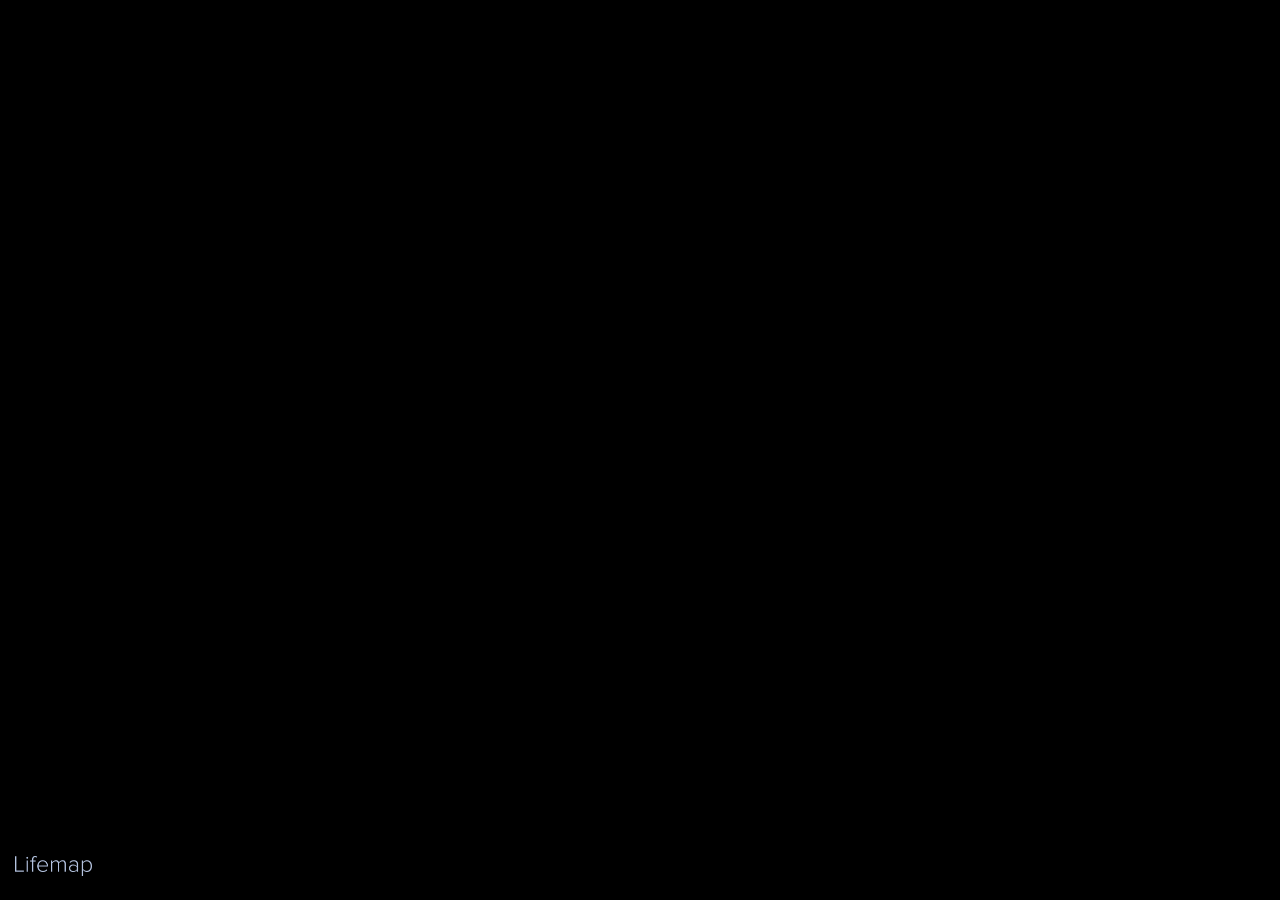
==== index.html @ cf9aba2a "first complete minimal functional version" ====
<!DOCTYPE html>
<html lang="en">
	<head>
		<meta charset="utf-8">
 		<meta http-equiv="X-UA-Compatible" content="IE=edge">	
 		<meta http-equiv="Content-Security-Policy">
		<meta name="viewport" content="width=device-width, initial-scale=1, maximum-scale=1, user-scalable=no">
		<!-- The above 3 meta tags *must* come first in the head; any other head content must come *after* these tags -->
		<title>Lifemap-query</title>
		<!-- leaflet -->
		<link rel="stylesheet" href="js/leaflet/leaflet.css" />
		<!-- lifemap functions --> 
 		<script type="text/javascript" src="js/lifemap/action.js"></script>
 		<!-- lifemap style -->
 		<link rel="stylesheet" href="css/lifemap.css">
	</head>
	<body onload="onLoad()" style="background:black;">
		<!--MAP-->
		<div id="map" style="height:100%; z-index:0;">
		</div>
		<!--LOGO-->
		<div class="bottomleft">
			<img src="img/LMtext1.png" height="20px">
		</div>

		<!-- SCRIPTS -->
		<!-- jQuery (necessary for Bootstrap's JavaScript plugins) -->
		<script src="js/jquery/jquery.min.js"></script>
		<!-- Include leaflet -->
		<script src="js/leaflet/leaflet.js"></script>
		<!-- Lifemzap scripts -->
		<script src="js/lifemap/mapcontrol.js"></script>
		<!-- Lifemzap scripts -->
		<script src="js/lifemap/treefunctions.js"></script>

	</body>
</html>
---- js/leaflet/leaflet.css ----
/* required styles */

.leaflet-pane,
.leaflet-tile,
.leaflet-marker-icon,
.leaflet-marker-shadow,
.leaflet-tile-container,
.leaflet-pane > svg,
.leaflet-pane > canvas,
.leaflet-zoom-box,
.leaflet-image-layer,
.leaflet-layer {
	position: absolute;
	left: 0;
	top: 0;
	}
.leaflet-container {
	overflow: hidden;
	}
.leaflet-tile,
.leaflet-marker-icon,
.leaflet-marker-shadow {
	-webkit-user-select: none;
	   -moz-user-select: none;
	        user-select: none;
	  -webkit-user-drag: none;
	}
/* Prevents IE11 from highlighting tiles in blue */
.leaflet-tile::selection {
	background: transparent;
}
/* Safari renders non-retina tile on retina better with this, but Chrome is worse */
.leaflet-safari .leaflet-tile {
	image-rendering: -webkit-optimize-contrast;
	}
/* hack that prevents hw layers "stretching" when loading new tiles */
.leaflet-safari .leaflet-tile-container {
	width: 1600px;
	height: 1600px;
	-webkit-transform-origin: 0 0;
	}
.leaflet-marker-icon,
.leaflet-marker-shadow {
	display: block;
	}
/* .leaflet-container svg: reset svg max-width decleration shipped in Joomla! (joomla.org) 3.x */
/* .leaflet-container img: map is broken in FF if you have max-width: 100% on tiles */
.leaflet-container .leaflet-overlay-pane svg,
.leaflet-container .leaflet-marker-pane img,
.leaflet-container .leaflet-shadow-pane img,
.leaflet-container .leaflet-tile-pane img,
.leaflet-container img.leaflet-image-layer,
.leaflet-container .leaflet-tile {
	max-width: none !important;
	max-height: none !important;
	}

.leaflet-container.leaflet-touch-zoom {
	-ms-touch-action: pan-x pan-y;
	touch-action: pan-x pan-y;
	}
.leaflet-container.leaflet-touch-drag {
	-ms-touch-action: pinch-zoom;
	/* Fallback for FF which doesn't support pinch-zoom */
	touch-action: none;
	touch-action: pinch-zoom;
}
.leaflet-container.leaflet-touch-drag.leaflet-touch-zoom {
	-ms-touch-action: none;
	touch-action: none;
}
.leaflet-container {
	-webkit-tap-highlight-color: transparent;
}
.leaflet-container a {
	-webkit-tap-highlight-color: rgba(51, 181, 229, 0.4);
}
.leaflet-tile {
	filter: inherit;
	visibility: hidden;
	}
.leaflet-tile-loaded {
	visibility: inherit;
	}
.leaflet-zoom-box {
	width: 0;
	height: 0;
	-moz-box-sizing: border-box;
	     box-sizing: border-box;
	z-index: 800;
	}
/* workaround for https://bugzilla.mozilla.org/show_bug.cgi?id=888319 */
.leaflet-overlay-pane svg {
	-moz-user-select: none;
	}

.leaflet-pane         { z-index: 400; }

.leaflet-tile-pane    { z-index: 200; }
.leaflet-overlay-pane { z-index: 400; }
.leaflet-shadow-pane  { z-index: 500; }
.leaflet-marker-pane  { z-index: 600; }
.leaflet-tooltip-pane   { z-index: 650; }
.leaflet-popup-pane   { z-index: 700; }

.leaflet-map-pane canvas { z-index: 100; }
.leaflet-map-pane svg    { z-index: 200; }

.leaflet-vml-shape {
	width: 1px;
	height: 1px;
	}
.lvml {
	behavior: url(#default#VML);
	display: inline-block;
	position: absolute;
	}


/* control positioning */

.leaflet-control {
	position: relative;
	z-index: 800;
	pointer-events: visiblePainted; /* IE 9-10 doesn't have auto */
	pointer-events: auto;
	}
.leaflet-top,
.leaflet-bottom {
	position: absolute;
	z-index: 1000;
	pointer-events: none;
	}
.leaflet-top {
	top: 0;
	}
.leaflet-right {
	right: 0;
	}
.leaflet-bottom {
	bottom: 0;
	}
.leaflet-left {
	left: 0;
	}
.leaflet-control {
	float: left;
	clear: both;
	}
.leaflet-right .leaflet-control {
	float: right;
	}
.leaflet-top .leaflet-control {
	margin-top: 10px;
	}
.leaflet-bottom .leaflet-control {
	margin-bottom: 10px;
	}
.leaflet-left .leaflet-control {
	margin-left: 10px;
	}
.leaflet-right .leaflet-control {
	margin-right: 10px;
	}


/* zoom and fade animations */

.leaflet-fade-anim .leaflet-tile {
	will-change: opacity;
	}
.leaflet-fade-anim .leaflet-popup {
	opacity: 0;
	-webkit-transition: opacity 0.2s linear;
	   -moz-transition: opacity 0.2s linear;
	        transition: opacity 0.2s linear;
	}
.leaflet-fade-anim .leaflet-map-pane .leaflet-popup {
	opacity: 1;
	}
.leaflet-zoom-animated {
	-webkit-transform-origin: 0 0;
	    -ms-transform-origin: 0 0;
	        transform-origin: 0 0;
	}
.leaflet-zoom-anim .leaflet-zoom-animated {
	will-change: transform;
	}
.leaflet-zoom-anim .leaflet-zoom-animated {
	-webkit-transition: -webkit-transform 0.25s cubic-bezier(0,0,0.25,1);
	   -moz-transition:    -moz-transform 0.25s cubic-bezier(0,0,0.25,1);
	        transition:         transform 0.25s cubic-bezier(0,0,0.25,1);
	}
.leaflet-zoom-anim .leaflet-tile,
.leaflet-pan-anim .leaflet-tile {
	-webkit-transition: none;
	   -moz-transition: none;
	        transition: none;
	}

.leaflet-zoom-anim .leaflet-zoom-hide {
	visibility: hidden;
	}


/* cursors */

.leaflet-interactive {
	cursor: pointer;
	}
.leaflet-grab {
	cursor: -webkit-grab;
	cursor:    -moz-grab;
	cursor:         grab;
	}
.leaflet-crosshair,
.leaflet-crosshair .leaflet-interactive {
	cursor: crosshair;
	}
.leaflet-popup-pane,
.leaflet-control {
	cursor: auto;
	}
.leaflet-dragging .leaflet-grab,
.leaflet-dragging .leaflet-grab .leaflet-interactive,
.leaflet-dragging .leaflet-marker-draggable {
	cursor: move;
	cursor: -webkit-grabbing;
	cursor:    -moz-grabbing;
	cursor:         grabbing;
	}

/* marker & overlays interactivity */
.leaflet-marker-icon,
.leaflet-marker-shadow,
.leaflet-image-layer,
.leaflet-pane > svg path,
.leaflet-tile-container {
	pointer-events: none;
	}

.leaflet-marker-icon.leaflet-interactive,
.leaflet-image-layer.leaflet-interactive,
.leaflet-pane > svg path.leaflet-interactive,
svg.leaflet-image-layer.leaflet-interactive path {
	pointer-events: visiblePainted; /* IE 9-10 doesn't have auto */
	pointer-events: auto;
	}

/* visual tweaks */

.leaflet-container {
	background: #000000; /*Black for Lifemap style*/
	outline: 0;
	}
.leaflet-container a {
	color: #0078A8;
	}
.leaflet-container a.leaflet-active {
	outline: 2px solid orange;
	}
.leaflet-zoom-box {
	border: 2px dotted #38f;
	background: rgba(255,255,255,0.5);
	}


/* general typography */
.leaflet-container {
	font: 12px/1.5 "Helvetica Neue", Arial, Helvetica, sans-serif;
	}


/* general toolbar styles */

.leaflet-bar {
	box-shadow: 0 1px 5px rgba(0,0,0,0.65);
	border-radius: 4px;
	}
.leaflet-bar a,
.leaflet-bar a:hover {
	background-color: #fff;
	border-bottom: 1px solid #ccc;
	width: 26px;
	height: 26px;
	line-height: 26px;
	display: block;
	text-align: center;
	text-decoration: none;
	color: black;
	}
.leaflet-bar a,
.leaflet-control-layers-toggle {
	background-position: 50% 50%;
	background-repeat: no-repeat;
	display: block;
	}
.leaflet-bar a:hover {
	background-color: #f4f4f4;
	}
.leaflet-bar a:first-child {
	border-top-left-radius: 4px;
	border-top-right-radius: 4px;
	}
.leaflet-bar a:last-child {
	border-bottom-left-radius: 4px;
	border-bottom-right-radius: 4px;
	border-bottom: none;
	}
.leaflet-bar a.leaflet-disabled {
	cursor: default;
	background-color: #f4f4f4;
	color: #bbb;
	}

.leaflet-touch .leaflet-bar a {
	width: 30px;
	height: 30px;
	line-height: 30px;
	}
.leaflet-touch .leaflet-bar a:first-child {
	border-top-left-radius: 2px;
	border-top-right-radius: 2px;
	}
.leaflet-touch .leaflet-bar a:last-child {
	border-bottom-left-radius: 2px;
	border-bottom-right-radius: 2px;
	}

/* zoom control */

.leaflet-control-zoom-in,
.leaflet-control-zoom-out {
	font: bold 18px 'Lucida Console', Monaco, monospace;
	text-indent: 1px;
	}

.leaflet-touch .leaflet-control-zoom-in, .leaflet-touch .leaflet-control-zoom-out  {
	font-size: 22px;
	}


/* layers control */

.leaflet-control-layers {
	box-shadow: 0 1px 5px rgba(0,0,0,0.4);
	background: #fff;
	border-radius: 5px;
	}
.leaflet-control-layers-toggle {
	background-image: url(images/layers.png);
	width: 36px;
	height: 36px;
	}
.leaflet-retina .leaflet-control-layers-toggle {
	background-image: url(images/layers-2x.png);
	background-size: 26px 26px;
	}
.leaflet-touch .leaflet-control-layers-toggle {
	width: 44px;
	height: 44px;
	}
.leaflet-control-layers .leaflet-control-layers-list,
.leaflet-control-layers-expanded .leaflet-control-layers-toggle {
	display: none;
	}
.leaflet-control-layers-expanded .leaflet-control-layers-list {
	display: block;
	position: relative;
	}
.leaflet-control-layers-expanded {
	padding: 6px 10px 6px 6px;
	color: #333;
	background: #fff;
	}
.leaflet-control-layers-scrollbar {
	overflow-y: scroll;
	overflow-x: hidden;
	padding-right: 5px;
	}
.leaflet-control-layers-selector {
	margin-top: 2px;
	position: relative;
	top: 1px;
	}
.leaflet-control-layers label {
	display: block;
	}
.leaflet-control-layers-separator {
	height: 0;
	border-top: 1px solid #ddd;
	margin: 5px -10px 5px -6px;
	}

/* Default icon URLs */
.leaflet-default-icon-path {
	background-image: url(images/marker-icon.png);
	}


/* attribution and scale controls */

.leaflet-container .leaflet-control-attribution {
	background: #fff;
	background: rgba(255, 255, 255, 0.7);
	margin: 0;
	}
.leaflet-control-attribution,
.leaflet-control-scale-line {
	padding: 0 5px;
	color: #333;
	}
.leaflet-control-attribution a {
	text-decoration: none;
	}
.leaflet-control-attribution a:hover {
	text-decoration: underline;
	}
.leaflet-container .leaflet-control-attribution,
.leaflet-container .leaflet-control-scale {
	font-size: 11px;
	}
.leaflet-left .leaflet-control-scale {
	margin-left: 5px;
	}
.leaflet-bottom .leaflet-control-scale {
	margin-bottom: 5px;
	}
.leaflet-control-scale-line {
	border: 2px solid #777;
	border-top: none;
	line-height: 1.1;
	padding: 2px 5px 1px;
	font-size: 11px;
	white-space: nowrap;
	overflow: hidden;
	-moz-box-sizing: border-box;
	     box-sizing: border-box;

	background: #fff;
	background: rgba(255, 255, 255, 0.5);
	}
.leaflet-control-scale-line:not(:first-child) {
	border-top: 2px solid #777;
	border-bottom: none;
	margin-top: -2px;
	}
.leaflet-control-scale-line:not(:first-child):not(:last-child) {
	border-bottom: 2px solid #777;
	}

.leaflet-touch .leaflet-control-attribution,
.leaflet-touch .leaflet-control-layers,
.leaflet-touch .leaflet-bar {
	box-shadow: none;
	}
.leaflet-touch .leaflet-control-layers,
.leaflet-touch .leaflet-bar {
	border: 2px solid rgba(0,0,0,0.2);
	background-clip: padding-box;
	}


/* popup */

.leaflet-popup {
	position: absolute;
	text-align: center;
	margin-bottom: 20px;
	}
.leaflet-popup-content-wrapper {
	padding: 1px;
	text-align: left;
	border-radius: 12px;
	}
.leaflet-popup-content {
	margin: 13px 19px;
	line-height: 1.4;
	}
.leaflet-popup-content p {
	margin: 18px 0;
	}
.leaflet-popup-tip-container {
	width: 40px;
	height: 20px;
	position: absolute;
	left: 50%;
	margin-left: -20px;
	overflow: hidden;
	pointer-events: none;
	}
.leaflet-popup-tip {
	width: 17px;
	height: 17px;
	padding: 1px;

	margin: -10px auto 0;

	-webkit-transform: rotate(45deg);
	   -moz-transform: rotate(45deg);
	    -ms-transform: rotate(45deg);
	        transform: rotate(45deg);
	}
.leaflet-popup-content-wrapper,
.leaflet-popup-tip {
	background: white;
	color: #333;
	box-shadow: 0 3px 14px rgba(0,0,0,0.4);
	}
.leaflet-container a.leaflet-popup-close-button {
	position: absolute;
	top: 0;
	right: 0;
	padding: 4px 4px 0 0;
	border: none;
	text-align: center;
	width: 18px;
	height: 14px;
	font: 16px/14px Tahoma, Verdana, sans-serif;
	color: #c3c3c3;
	text-decoration: none;
	font-weight: bold;
	background: transparent;
	}
.leaflet-container a.leaflet-popup-close-button:hover {
	color: #999;
	}
.leaflet-popup-scrolled {
	overflow: auto;
	border-bottom: 1px solid #ddd;
	border-top: 1px solid #ddd;
	}

.leaflet-oldie .leaflet-popup-content-wrapper {
	-ms-zoom: 1;
	}
.leaflet-oldie .leaflet-popup-tip {
	width: 24px;
	margin: 0 auto;

	-ms-filter: "progid:DXImageTransform.Microsoft.Matrix(M11=0.70710678, M12=0.70710678, M21=-0.70710678, M22=0.70710678)";
	filter: progid:DXImageTransform.Microsoft.Matrix(M11=0.70710678, M12=0.70710678, M21=-0.70710678, M22=0.70710678);
	}
.leaflet-oldie .leaflet-popup-tip-container {
	margin-top: -1px;
	}

.leaflet-oldie .leaflet-control-zoom,
.leaflet-oldie .leaflet-control-layers,
.leaflet-oldie .leaflet-popup-content-wrapper,
.leaflet-oldie .leaflet-popup-tip {
	border: 1px solid #999;
	}


/* div icon */

.leaflet-div-icon {
	background: #fff;
	border: 1px solid #666;
	}


/* Tooltip */
/* Base styles for the element that has a tooltip */
.leaflet-tooltip {
	position: absolute;
	padding: 6px;
	background-color: #fff;
	border: 1px solid #fff;
	border-radius: 3px;
	color: #222;
	white-space: nowrap;
	-webkit-user-select: none;
	-moz-user-select: none;
	-ms-user-select: none;
	user-select: none;
	pointer-events: none;
	box-shadow: 0 1px 3px rgba(0,0,0,0.4);
	}
.leaflet-tooltip.leaflet-clickable {
	cursor: pointer;
	pointer-events: auto;
	}
.leaflet-tooltip-top:before,
.leaflet-tooltip-bottom:before,
.leaflet-tooltip-left:before,
.leaflet-tooltip-right:before {
	position: absolute;
	pointer-events: none;
	border: 6px solid transparent;
	background: transparent;
	content: "";
	}

/* Directions */

.leaflet-tooltip-bottom {
	margin-top: 6px;
}
.leaflet-tooltip-top {
	margin-top: -6px;
}
.leaflet-tooltip-bottom:before,
.leaflet-tooltip-top:before {
	left: 50%;
	margin-left: -6px;
	}
.leaflet-tooltip-top:before {
	bottom: 0;
	margin-bottom: -12px;
	border-top-color: #fff;
	}
.leaflet-tooltip-bottom:before {
	top: 0;
	margin-top: -12px;
	margin-left: -6px;
	border-bottom-color: #fff;
	}
.leaflet-tooltip-left {
	margin-left: -6px;
}
.leaflet-tooltip-right {
	margin-left: 6px;
}
.leaflet-tooltip-left:before,
.leaflet-tooltip-right:before {
	top: 50%;
	margin-top: -6px;
	}
.leaflet-tooltip-left:before {
	right: 0;
	margin-right: -12px;
	border-left-color: #fff;
	}
.leaflet-tooltip-right:before {
	left: 0;
	margin-left: -12px;
	border-right-color: #fff;
	}
---- css/lifemap.css ----
body,html {
        height:100%;
        margin: 0px;
}
.bottomleft {
	background-color: transparent;
	position:absolute;
	border:0px;
	bottom:20px;
	left:15px;
}
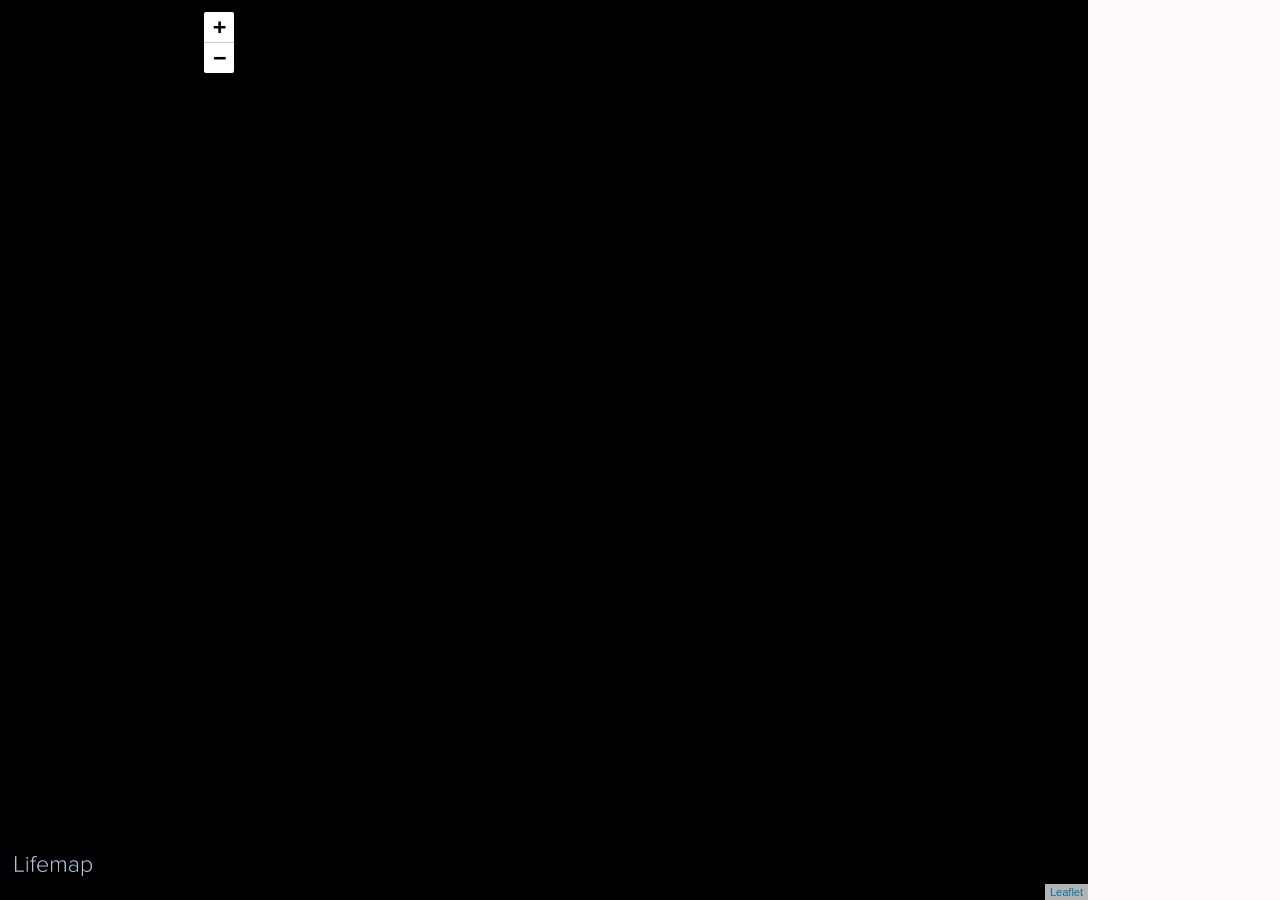
==== commit d1556d6d: "clean svelte app" ====
--- a/index.html
+++ b/index.html
@@ -13,25 +13,37 @@
  		<script type="text/javascript" src="js/lifemap/action.js"></script>
  		<!-- lifemap style -->
  		<link rel="stylesheet" href="css/lifemap.css">
+		<!-- jQuery v. 1.12.1 -->
+		<script src="js/jquery/jquery.js"></script>
+		<!-- jquery for searchbar -->
+		<link rel="stylesheet" href="js/searchbar/jquery-ui.css">
+		<script src="js/searchbar/jquery-ui.js"></script>
 	</head>
-	<body onload="onLoad()" style="background:black;">
+
+
+	<body onload="onLoad()" id="body" style="background:black;">
+		<!-- DEBUG MODE -->
+		<div id="debug-mode"></div>
+		<!-- SEARCHBAR -->
+		<div id="searchbar"></div>
 		<!--MAP-->
-		<div id="map" style="height:100%; z-index:0;">
-		</div>
+		<div id="map" style="height:100%; z-index:0;"></div>
 		<!--LOGO-->
 		<div class="bottomleft">
 			<img src="img/LMtext1.png" height="20px">
 		</div>
+		<!--MODAL DIV THAT WILL CONTAIN THE DESCRIPTION OF THE SPECIES + PICTURES-->
+		<div id="myModal" class="modal" role="dialog"></div>
 
 		<!-- SCRIPTS -->
-		<!-- jQuery (necessary for Bootstrap's JavaScript plugins) -->
-		<script src="js/jquery/jquery.min.js"></script>
 		<!-- Include leaflet -->
 		<script src="js/leaflet/leaflet.js"></script>
-		<!-- Lifemzap scripts -->
+		<!-- Lifemap scripts for map stuff -->
 		<script src="js/lifemap/mapcontrol.js"></script>
-		<!-- Lifemzap scripts -->
+		<!-- Lifemap scripts for tree stuff-->
 		<script src="js/lifemap/treefunctions.js"></script>
+		<!-- Lifemap scripts for page stuff-->
+		<script src="js/lifemap/pagefunctions.js"></script>
 
 	</body>
 </html>
--- a/js/leaflet/leaflet.css
+++ b/js/leaflet/leaflet.css
@@ -1,640 +1,640 @@
-/* required styles */
-
-.leaflet-pane,
-.leaflet-tile,
-.leaflet-marker-icon,
-.leaflet-marker-shadow,
-.leaflet-tile-container,
-.leaflet-pane > svg,
-.leaflet-pane > canvas,
-.leaflet-zoom-box,
-.leaflet-image-layer,
-.leaflet-layer {
-	position: absolute;
-	left: 0;
-	top: 0;
-	}
-.leaflet-container {
-	overflow: hidden;
-	}
-.leaflet-tile,
-.leaflet-marker-icon,
-.leaflet-marker-shadow {
-	-webkit-user-select: none;
-	   -moz-user-select: none;
-	        user-select: none;
-	  -webkit-user-drag: none;
-	}
-/* Prevents IE11 from highlighting tiles in blue */
-.leaflet-tile::selection {
-	background: transparent;
-}
-/* Safari renders non-retina tile on retina better with this, but Chrome is worse */
-.leaflet-safari .leaflet-tile {
-	image-rendering: -webkit-optimize-contrast;
-	}
-/* hack that prevents hw layers "stretching" when loading new tiles */
-.leaflet-safari .leaflet-tile-container {
-	width: 1600px;
-	height: 1600px;
-	-webkit-transform-origin: 0 0;
-	}
-.leaflet-marker-icon,
-.leaflet-marker-shadow {
-	display: block;
-	}
-/* .leaflet-container svg: reset svg max-width decleration shipped in Joomla! (joomla.org) 3.x */
-/* .leaflet-container img: map is broken in FF if you have max-width: 100% on tiles */
-.leaflet-container .leaflet-overlay-pane svg,
-.leaflet-container .leaflet-marker-pane img,
-.leaflet-container .leaflet-shadow-pane img,
-.leaflet-container .leaflet-tile-pane img,
-.leaflet-container img.leaflet-image-layer,
-.leaflet-container .leaflet-tile {
-	max-width: none !important;
-	max-height: none !important;
-	}
-
-.leaflet-container.leaflet-touch-zoom {
-	-ms-touch-action: pan-x pan-y;
-	touch-action: pan-x pan-y;
-	}
-.leaflet-container.leaflet-touch-drag {
-	-ms-touch-action: pinch-zoom;
-	/* Fallback for FF which doesn't support pinch-zoom */
-	touch-action: none;
-	touch-action: pinch-zoom;
-}
-.leaflet-container.leaflet-touch-drag.leaflet-touch-zoom {
-	-ms-touch-action: none;
-	touch-action: none;
-}
-.leaflet-container {
-	-webkit-tap-highlight-color: transparent;
-}
-.leaflet-container a {
-	-webkit-tap-highlight-color: rgba(51, 181, 229, 0.4);
-}
-.leaflet-tile {
-	filter: inherit;
-	visibility: hidden;
-	}
-.leaflet-tile-loaded {
-	visibility: inherit;
-	}
-.leaflet-zoom-box {
-	width: 0;
-	height: 0;
-	-moz-box-sizing: border-box;
-	     box-sizing: border-box;
-	z-index: 800;
-	}
-/* workaround for https://bugzilla.mozilla.org/show_bug.cgi?id=888319 */
-.leaflet-overlay-pane svg {
-	-moz-user-select: none;
-	}
-
-.leaflet-pane         { z-index: 400; }
-
-.leaflet-tile-pane    { z-index: 200; }
-.leaflet-overlay-pane { z-index: 400; }
-.leaflet-shadow-pane  { z-index: 500; }
-.leaflet-marker-pane  { z-index: 600; }
-.leaflet-tooltip-pane   { z-index: 650; }
-.leaflet-popup-pane   { z-index: 700; }
-
-.leaflet-map-pane canvas { z-index: 100; }
-.leaflet-map-pane svg    { z-index: 200; }
-
-.leaflet-vml-shape {
-	width: 1px;
-	height: 1px;
-	}
-.lvml {
-	behavior: url(#default#VML);
-	display: inline-block;
-	position: absolute;
-	}
-
-
-/* control positioning */
-
-.leaflet-control {
-	position: relative;
-	z-index: 800;
-	pointer-events: visiblePainted; /* IE 9-10 doesn't have auto */
-	pointer-events: auto;
-	}
-.leaflet-top,
-.leaflet-bottom {
-	position: absolute;
-	z-index: 1000;
-	pointer-events: none;
-	}
-.leaflet-top {
-	top: 0;
-	}
-.leaflet-right {
-	right: 0;
-	}
-.leaflet-bottom {
-	bottom: 0;
-	}
-.leaflet-left {
-	left: 0;
-	}
-.leaflet-control {
-	float: left;
-	clear: both;
-	}
-.leaflet-right .leaflet-control {
-	float: right;
-	}
-.leaflet-top .leaflet-control {
-	margin-top: 10px;
-	}
-.leaflet-bottom .leaflet-control {
-	margin-bottom: 10px;
-	}
-.leaflet-left .leaflet-control {
-	margin-left: 10px;
-	}
-.leaflet-right .leaflet-control {
-	margin-right: 10px;
-	}
-
-
-/* zoom and fade animations */
-
-.leaflet-fade-anim .leaflet-tile {
-	will-change: opacity;
-	}
-.leaflet-fade-anim .leaflet-popup {
-	opacity: 0;
-	-webkit-transition: opacity 0.2s linear;
-	   -moz-transition: opacity 0.2s linear;
-	        transition: opacity 0.2s linear;
-	}
-.leaflet-fade-anim .leaflet-map-pane .leaflet-popup {
-	opacity: 1;
-	}
-.leaflet-zoom-animated {
-	-webkit-transform-origin: 0 0;
-	    -ms-transform-origin: 0 0;
-	        transform-origin: 0 0;
-	}
-.leaflet-zoom-anim .leaflet-zoom-animated {
-	will-change: transform;
-	}
-.leaflet-zoom-anim .leaflet-zoom-animated {
-	-webkit-transition: -webkit-transform 0.25s cubic-bezier(0,0,0.25,1);
-	   -moz-transition:    -moz-transform 0.25s cubic-bezier(0,0,0.25,1);
-	        transition:         transform 0.25s cubic-bezier(0,0,0.25,1);
-	}
-.leaflet-zoom-anim .leaflet-tile,
-.leaflet-pan-anim .leaflet-tile {
-	-webkit-transition: none;
-	   -moz-transition: none;
-	        transition: none;
-	}
-
-.leaflet-zoom-anim .leaflet-zoom-hide {
-	visibility: hidden;
-	}
-
-
-/* cursors */
-
-.leaflet-interactive {
-	cursor: pointer;
-	}
-.leaflet-grab {
-	cursor: -webkit-grab;
-	cursor:    -moz-grab;
-	cursor:         grab;
-	}
-.leaflet-crosshair,
-.leaflet-crosshair .leaflet-interactive {
-	cursor: crosshair;
-	}
-.leaflet-popup-pane,
-.leaflet-control {
-	cursor: auto;
-	}
-.leaflet-dragging .leaflet-grab,
-.leaflet-dragging .leaflet-grab .leaflet-interactive,
-.leaflet-dragging .leaflet-marker-draggable {
-	cursor: move;
-	cursor: -webkit-grabbing;
-	cursor:    -moz-grabbing;
-	cursor:         grabbing;
-	}
-
-/* marker & overlays interactivity */
-.leaflet-marker-icon,
-.leaflet-marker-shadow,
-.leaflet-image-layer,
-.leaflet-pane > svg path,
-.leaflet-tile-container {
-	pointer-events: none;
-	}
-
-.leaflet-marker-icon.leaflet-interactive,
-.leaflet-image-layer.leaflet-interactive,
-.leaflet-pane > svg path.leaflet-interactive,
-svg.leaflet-image-layer.leaflet-interactive path {
-	pointer-events: visiblePainted; /* IE 9-10 doesn't have auto */
-	pointer-events: auto;
-	}
-
-/* visual tweaks */
-
-.leaflet-container {
-	background: #000000; /*Black for Lifemap style*/
-	outline: 0;
-	}
-.leaflet-container a {
-	color: #0078A8;
-	}
-.leaflet-container a.leaflet-active {
-	outline: 2px solid orange;
-	}
-.leaflet-zoom-box {
-	border: 2px dotted #38f;
-	background: rgba(255,255,255,0.5);
-	}
-
-
-/* general typography */
-.leaflet-container {
-	font: 12px/1.5 "Helvetica Neue", Arial, Helvetica, sans-serif;
-	}
-
-
-/* general toolbar styles */
-
-.leaflet-bar {
-	box-shadow: 0 1px 5px rgba(0,0,0,0.65);
-	border-radius: 4px;
-	}
-.leaflet-bar a,
-.leaflet-bar a:hover {
-	background-color: #fff;
-	border-bottom: 1px solid #ccc;
-	width: 26px;
-	height: 26px;
-	line-height: 26px;
-	display: block;
-	text-align: center;
-	text-decoration: none;
-	color: black;
-	}
-.leaflet-bar a,
-.leaflet-control-layers-toggle {
-	background-position: 50% 50%;
-	background-repeat: no-repeat;
-	display: block;
-	}
-.leaflet-bar a:hover {
-	background-color: #f4f4f4;
-	}
-.leaflet-bar a:first-child {
-	border-top-left-radius: 4px;
-	border-top-right-radius: 4px;
-	}
-.leaflet-bar a:last-child {
-	border-bottom-left-radius: 4px;
-	border-bottom-right-radius: 4px;
-	border-bottom: none;
-	}
-.leaflet-bar a.leaflet-disabled {
-	cursor: default;
-	background-color: #f4f4f4;
-	color: #bbb;
-	}
-
-.leaflet-touch .leaflet-bar a {
-	width: 30px;
-	height: 30px;
-	line-height: 30px;
-	}
-.leaflet-touch .leaflet-bar a:first-child {
-	border-top-left-radius: 2px;
-	border-top-right-radius: 2px;
-	}
-.leaflet-touch .leaflet-bar a:last-child {
-	border-bottom-left-radius: 2px;
-	border-bottom-right-radius: 2px;
-	}
-
-/* zoom control */
-
-.leaflet-control-zoom-in,
-.leaflet-control-zoom-out {
-	font: bold 18px 'Lucida Console', Monaco, monospace;
-	text-indent: 1px;
-	}
-
-.leaflet-touch .leaflet-control-zoom-in, .leaflet-touch .leaflet-control-zoom-out  {
-	font-size: 22px;
-	}
-
-
-/* layers control */
-
-.leaflet-control-layers {
-	box-shadow: 0 1px 5px rgba(0,0,0,0.4);
-	background: #fff;
-	border-radius: 5px;
-	}
-.leaflet-control-layers-toggle {
-	background-image: url(images/layers.png);
-	width: 36px;
-	height: 36px;
-	}
-.leaflet-retina .leaflet-control-layers-toggle {
-	background-image: url(images/layers-2x.png);
-	background-size: 26px 26px;
-	}
-.leaflet-touch .leaflet-control-layers-toggle {
-	width: 44px;
-	height: 44px;
-	}
-.leaflet-control-layers .leaflet-control-layers-list,
-.leaflet-control-layers-expanded .leaflet-control-layers-toggle {
-	display: none;
-	}
-.leaflet-control-layers-expanded .leaflet-control-layers-list {
-	display: block;
-	position: relative;
-	}
-.leaflet-control-layers-expanded {
-	padding: 6px 10px 6px 6px;
-	color: #333;
-	background: #fff;
-	}
-.leaflet-control-layers-scrollbar {
-	overflow-y: scroll;
-	overflow-x: hidden;
-	padding-right: 5px;
-	}
-.leaflet-control-layers-selector {
-	margin-top: 2px;
-	position: relative;
-	top: 1px;
-	}
-.leaflet-control-layers label {
-	display: block;
-	}
-.leaflet-control-layers-separator {
-	height: 0;
-	border-top: 1px solid #ddd;
-	margin: 5px -10px 5px -6px;
-	}
-
-/* Default icon URLs */
-.leaflet-default-icon-path {
-	background-image: url(images/marker-icon.png);
-	}
-
-
-/* attribution and scale controls */
-
-.leaflet-container .leaflet-control-attribution {
-	background: #fff;
-	background: rgba(255, 255, 255, 0.7);
-	margin: 0;
-	}
-.leaflet-control-attribution,
-.leaflet-control-scale-line {
-	padding: 0 5px;
-	color: #333;
-	}
-.leaflet-control-attribution a {
-	text-decoration: none;
-	}
-.leaflet-control-attribution a:hover {
-	text-decoration: underline;
-	}
-.leaflet-container .leaflet-control-attribution,
-.leaflet-container .leaflet-control-scale {
-	font-size: 11px;
-	}
-.leaflet-left .leaflet-control-scale {
-	margin-left: 5px;
-	}
-.leaflet-bottom .leaflet-control-scale {
-	margin-bottom: 5px;
-	}
-.leaflet-control-scale-line {
-	border: 2px solid #777;
-	border-top: none;
-	line-height: 1.1;
-	padding: 2px 5px 1px;
-	font-size: 11px;
-	white-space: nowrap;
-	overflow: hidden;
-	-moz-box-sizing: border-box;
-	     box-sizing: border-box;
-
-	background: #fff;
-	background: rgba(255, 255, 255, 0.5);
-	}
-.leaflet-control-scale-line:not(:first-child) {
-	border-top: 2px solid #777;
-	border-bottom: none;
-	margin-top: -2px;
-	}
-.leaflet-control-scale-line:not(:first-child):not(:last-child) {
-	border-bottom: 2px solid #777;
-	}
-
-.leaflet-touch .leaflet-control-attribution,
-.leaflet-touch .leaflet-control-layers,
-.leaflet-touch .leaflet-bar {
-	box-shadow: none;
-	}
-.leaflet-touch .leaflet-control-layers,
-.leaflet-touch .leaflet-bar {
-	border: 2px solid rgba(0,0,0,0.2);
-	background-clip: padding-box;
-	}
-
-
-/* popup */
-
-.leaflet-popup {
-	position: absolute;
-	text-align: center;
-	margin-bottom: 20px;
-	}
-.leaflet-popup-content-wrapper {
-	padding: 1px;
-	text-align: left;
-	border-radius: 12px;
-	}
-.leaflet-popup-content {
-	margin: 13px 19px;
-	line-height: 1.4;
-	}
-.leaflet-popup-content p {
-	margin: 18px 0;
-	}
-.leaflet-popup-tip-container {
-	width: 40px;
-	height: 20px;
-	position: absolute;
-	left: 50%;
-	margin-left: -20px;
-	overflow: hidden;
-	pointer-events: none;
-	}
-.leaflet-popup-tip {
-	width: 17px;
-	height: 17px;
-	padding: 1px;
-
-	margin: -10px auto 0;
-
-	-webkit-transform: rotate(45deg);
-	   -moz-transform: rotate(45deg);
-	    -ms-transform: rotate(45deg);
-	        transform: rotate(45deg);
-	}
-.leaflet-popup-content-wrapper,
-.leaflet-popup-tip {
-	background: white;
-	color: #333;
-	box-shadow: 0 3px 14px rgba(0,0,0,0.4);
-	}
-.leaflet-container a.leaflet-popup-close-button {
-	position: absolute;
-	top: 0;
-	right: 0;
-	padding: 4px 4px 0 0;
-	border: none;
-	text-align: center;
-	width: 18px;
-	height: 14px;
-	font: 16px/14px Tahoma, Verdana, sans-serif;
-	color: #c3c3c3;
-	text-decoration: none;
-	font-weight: bold;
-	background: transparent;
-	}
-.leaflet-container a.leaflet-popup-close-button:hover {
-	color: #999;
-	}
-.leaflet-popup-scrolled {
-	overflow: auto;
-	border-bottom: 1px solid #ddd;
-	border-top: 1px solid #ddd;
-	}
-
-.leaflet-oldie .leaflet-popup-content-wrapper {
-	-ms-zoom: 1;
-	}
-.leaflet-oldie .leaflet-popup-tip {
-	width: 24px;
-	margin: 0 auto;
-
-	-ms-filter: "progid:DXImageTransform.Microsoft.Matrix(M11=0.70710678, M12=0.70710678, M21=-0.70710678, M22=0.70710678)";
-	filter: progid:DXImageTransform.Microsoft.Matrix(M11=0.70710678, M12=0.70710678, M21=-0.70710678, M22=0.70710678);
-	}
-.leaflet-oldie .leaflet-popup-tip-container {
-	margin-top: -1px;
-	}
-
-.leaflet-oldie .leaflet-control-zoom,
-.leaflet-oldie .leaflet-control-layers,
-.leaflet-oldie .leaflet-popup-content-wrapper,
-.leaflet-oldie .leaflet-popup-tip {
-	border: 1px solid #999;
-	}
-
-
-/* div icon */
-
-.leaflet-div-icon {
-	background: #fff;
-	border: 1px solid #666;
-	}
-
-
-/* Tooltip */
-/* Base styles for the element that has a tooltip */
-.leaflet-tooltip {
-	position: absolute;
-	padding: 6px;
-	background-color: #fff;
-	border: 1px solid #fff;
-	border-radius: 3px;
-	color: #222;
-	white-space: nowrap;
-	-webkit-user-select: none;
-	-moz-user-select: none;
-	-ms-user-select: none;
-	user-select: none;
-	pointer-events: none;
-	box-shadow: 0 1px 3px rgba(0,0,0,0.4);
-	}
-.leaflet-tooltip.leaflet-clickable {
-	cursor: pointer;
-	pointer-events: auto;
-	}
-.leaflet-tooltip-top:before,
-.leaflet-tooltip-bottom:before,
-.leaflet-tooltip-left:before,
-.leaflet-tooltip-right:before {
-	position: absolute;
-	pointer-events: none;
-	border: 6px solid transparent;
-	background: transparent;
-	content: "";
-	}
-
-/* Directions */
-
-.leaflet-tooltip-bottom {
-	margin-top: 6px;
-}
-.leaflet-tooltip-top {
-	margin-top: -6px;
-}
-.leaflet-tooltip-bottom:before,
-.leaflet-tooltip-top:before {
-	left: 50%;
-	margin-left: -6px;
-	}
-.leaflet-tooltip-top:before {
-	bottom: 0;
-	margin-bottom: -12px;
-	border-top-color: #fff;
-	}
-.leaflet-tooltip-bottom:before {
-	top: 0;
-	margin-top: -12px;
-	margin-left: -6px;
-	border-bottom-color: #fff;
-	}
-.leaflet-tooltip-left {
-	margin-left: -6px;
-}
-.leaflet-tooltip-right {
-	margin-left: 6px;
-}
-.leaflet-tooltip-left:before,
-.leaflet-tooltip-right:before {
-	top: 50%;
-	margin-top: -6px;
-	}
-.leaflet-tooltip-left:before {
-	right: 0;
-	margin-right: -12px;
-	border-left-color: #fff;
-	}
-.leaflet-tooltip-right:before {
-	left: 0;
-	margin-left: -12px;
-	border-right-color: #fff;
-	}
+/* required styles */
+
+.leaflet-pane,
+.leaflet-tile,
+.leaflet-marker-icon,
+.leaflet-marker-shadow,
+.leaflet-tile-container,
+.leaflet-pane > svg,
+.leaflet-pane > canvas,
+.leaflet-zoom-box,
+.leaflet-image-layer,
+.leaflet-layer {
+	position: absolute;
+	left: 0;
+	top: 0;
+	}
+.leaflet-container {
+	overflow: hidden;
+	}
+.leaflet-tile,
+.leaflet-marker-icon,
+.leaflet-marker-shadow {
+	-webkit-user-select: none;
+	   -moz-user-select: none;
+	        user-select: none;
+	  -webkit-user-drag: none;
+	}
+/* Prevents IE11 from highlighting tiles in blue */
+.leaflet-tile::selection {
+	background: transparent;
+}
+/* Safari renders non-retina tile on retina better with this, but Chrome is worse */
+.leaflet-safari .leaflet-tile {
+	image-rendering: -webkit-optimize-contrast;
+	}
+/* hack that prevents hw layers "stretching" when loading new tiles */
+.leaflet-safari .leaflet-tile-container {
+	width: 1600px;
+	height: 1600px;
+	-webkit-transform-origin: 0 0;
+	}
+.leaflet-marker-icon,
+.leaflet-marker-shadow {
+	display: block;
+	}
+/* .leaflet-container svg: reset svg max-width decleration shipped in Joomla! (joomla.org) 3.x */
+/* .leaflet-container img: map is broken in FF if you have max-width: 100% on tiles */
+.leaflet-container .leaflet-overlay-pane svg,
+.leaflet-container .leaflet-marker-pane img,
+.leaflet-container .leaflet-shadow-pane img,
+.leaflet-container .leaflet-tile-pane img,
+.leaflet-container img.leaflet-image-layer,
+.leaflet-container .leaflet-tile {
+	max-width: none !important;
+	max-height: none !important;
+	}
+
+.leaflet-container.leaflet-touch-zoom {
+	-ms-touch-action: pan-x pan-y;
+	touch-action: pan-x pan-y;
+	}
+.leaflet-container.leaflet-touch-drag {
+	-ms-touch-action: pinch-zoom;
+	/* Fallback for FF which doesn't support pinch-zoom */
+	touch-action: none;
+	touch-action: pinch-zoom;
+}
+.leaflet-container.leaflet-touch-drag.leaflet-touch-zoom {
+	-ms-touch-action: none;
+	touch-action: none;
+}
+.leaflet-container {
+	-webkit-tap-highlight-color: transparent;
+}
+.leaflet-container a {
+	-webkit-tap-highlight-color: rgba(51, 181, 229, 0.4);
+}
+.leaflet-tile {
+	filter: inherit;
+	visibility: hidden;
+	}
+.leaflet-tile-loaded {
+	visibility: inherit;
+	}
+.leaflet-zoom-box {
+	width: 0;
+	height: 0;
+	-moz-box-sizing: border-box;
+	     box-sizing: border-box;
+	z-index: 800;
+	}
+/* workaround for https://bugzilla.mozilla.org/show_bug.cgi?id=888319 */
+.leaflet-overlay-pane svg {
+	-moz-user-select: none;
+	}
+
+.leaflet-pane         { z-index: 400; }
+
+.leaflet-tile-pane    { z-index: 200; }
+.leaflet-overlay-pane { z-index: 400; }
+.leaflet-shadow-pane  { z-index: 500; }
+.leaflet-marker-pane  { z-index: 600; }
+.leaflet-tooltip-pane   { z-index: 650; }
+.leaflet-popup-pane   { z-index: 700; }
+
+.leaflet-map-pane canvas { z-index: 100; }
+.leaflet-map-pane svg    { z-index: 200; }
+
+.leaflet-vml-shape {
+	width: 1px;
+	height: 1px;
+	}
+.lvml {
+	behavior: url(#default#VML);
+	display: inline-block;
+	position: absolute;
+	}
+
+
+/* control positioning */
+
+.leaflet-control {
+	position: relative;
+	z-index: 800;
+	pointer-events: visiblePainted; /* IE 9-10 doesn't have auto */
+	pointer-events: auto;
+	}
+.leaflet-top,
+.leaflet-bottom {
+	position: absolute;
+	z-index: 1000;
+	pointer-events: none;
+	}
+.leaflet-top {
+	top: 0;
+	}
+.leaflet-right {
+	right: 0;
+	}
+.leaflet-bottom {
+	bottom: 0;
+	}
+.leaflet-left {
+	left: 0;
+	}
+.leaflet-control {
+	float: left;
+	clear: both;
+	}
+.leaflet-right .leaflet-control {
+	float: right;
+	}
+.leaflet-top .leaflet-control {
+	margin-top: 10px;
+	}
+.leaflet-bottom .leaflet-control {
+	margin-bottom: 10px;
+	}
+.leaflet-left .leaflet-control {
+	margin-left: 10px;
+	}
+.leaflet-right .leaflet-control {
+	margin-right: 10px;
+	}
+
+
+/* zoom and fade animations */
+
+.leaflet-fade-anim .leaflet-tile {
+	will-change: opacity;
+	}
+.leaflet-fade-anim .leaflet-popup {
+	opacity: 0;
+	-webkit-transition: opacity 0.2s linear;
+	   -moz-transition: opacity 0.2s linear;
+	        transition: opacity 0.2s linear;
+	}
+.leaflet-fade-anim .leaflet-map-pane .leaflet-popup {
+	opacity: 1;
+	}
+.leaflet-zoom-animated {
+	-webkit-transform-origin: 0 0;
+	    -ms-transform-origin: 0 0;
+	        transform-origin: 0 0;
+	}
+.leaflet-zoom-anim .leaflet-zoom-animated {
+	will-change: transform;
+	}
+.leaflet-zoom-anim .leaflet-zoom-animated {
+	-webkit-transition: -webkit-transform 0.25s cubic-bezier(0,0,0.25,1);
+	   -moz-transition:    -moz-transform 0.25s cubic-bezier(0,0,0.25,1);
+	        transition:         transform 0.25s cubic-bezier(0,0,0.25,1);
+	}
+.leaflet-zoom-anim .leaflet-tile,
+.leaflet-pan-anim .leaflet-tile {
+	-webkit-transition: none;
+	   -moz-transition: none;
+	        transition: none;
+	}
+
+.leaflet-zoom-anim .leaflet-zoom-hide {
+	visibility: hidden;
+	}
+
+
+/* cursors */
+
+.leaflet-interactive {
+	cursor: pointer;
+	}
+.leaflet-grab {
+	cursor: -webkit-grab;
+	cursor:    -moz-grab;
+	cursor:         grab;
+	}
+.leaflet-crosshair,
+.leaflet-crosshair .leaflet-interactive {
+	cursor: crosshair;
+	}
+.leaflet-popup-pane,
+.leaflet-control {
+	cursor: auto;
+	}
+.leaflet-dragging .leaflet-grab,
+.leaflet-dragging .leaflet-grab .leaflet-interactive,
+.leaflet-dragging .leaflet-marker-draggable {
+	cursor: move;
+	cursor: -webkit-grabbing;
+	cursor:    -moz-grabbing;
+	cursor:         grabbing;
+	}
+
+/* marker & overlays interactivity */
+.leaflet-marker-icon,
+.leaflet-marker-shadow,
+.leaflet-image-layer,
+.leaflet-pane > svg path,
+.leaflet-tile-container {
+	pointer-events: none;
+	}
+
+.leaflet-marker-icon.leaflet-interactive,
+.leaflet-image-layer.leaflet-interactive,
+.leaflet-pane > svg path.leaflet-interactive,
+svg.leaflet-image-layer.leaflet-interactive path {
+	pointer-events: visiblePainted; /* IE 9-10 doesn't have auto */
+	pointer-events: auto;
+	}
+
+/* visual tweaks */
+
+.leaflet-container {
+	background: #000000; /*Black for Lifemap style*/
+	outline: 0;
+	}
+.leaflet-container a {
+	color: #0078A8;
+	}
+.leaflet-container a.leaflet-active {
+	outline: 2px solid orange;
+	}
+.leaflet-zoom-box {
+	border: 2px dotted #38f;
+	background: rgba(255,255,255,0.5);
+	}
+
+
+/* general typography */
+.leaflet-container {
+	font: 12px/1.5 "Helvetica Neue", Arial, Helvetica, sans-serif;
+	}
+
+
+/* general toolbar styles */
+
+.leaflet-bar {
+	box-shadow: 0 1px 5px rgba(0,0,0,0.65);
+	border-radius: 4px;
+	}
+.leaflet-bar a,
+.leaflet-bar a:hover {
+	background-color: #fff;
+	border-bottom: 1px solid #ccc;
+	width: 26px;
+	height: 26px;
+	line-height: 26px;
+	display: block;
+	text-align: center;
+	text-decoration: none;
+	color: black;
+	}
+.leaflet-bar a,
+.leaflet-control-layers-toggle {
+	background-position: 50% 50%;
+	background-repeat: no-repeat;
+	display: block;
+	}
+.leaflet-bar a:hover {
+	background-color: #f4f4f4;
+	}
+.leaflet-bar a:first-child {
+	border-top-left-radius: 4px;
+	border-top-right-radius: 4px;
+	}
+.leaflet-bar a:last-child {
+	border-bottom-left-radius: 4px;
+	border-bottom-right-radius: 4px;
+	border-bottom: none;
+	}
+.leaflet-bar a.leaflet-disabled {
+	cursor: default;
+	background-color: #f4f4f4;
+	color: #bbb;
+	}
+
+.leaflet-touch .leaflet-bar a {
+	width: 30px;
+	height: 30px;
+	line-height: 30px;
+	}
+.leaflet-touch .leaflet-bar a:first-child {
+	border-top-left-radius: 2px;
+	border-top-right-radius: 2px;
+	}
+.leaflet-touch .leaflet-bar a:last-child {
+	border-bottom-left-radius: 2px;
+	border-bottom-right-radius: 2px;
+	}
+
+/* zoom control */
+
+.leaflet-control-zoom-in,
+.leaflet-control-zoom-out {
+	font: bold 18px 'Lucida Console', Monaco, monospace;
+	text-indent: 1px;
+	}
+
+.leaflet-touch .leaflet-control-zoom-in, .leaflet-touch .leaflet-control-zoom-out  {
+	font-size: 22px;
+	}
+
+
+/* layers control */
+
+.leaflet-control-layers {
+	box-shadow: 0 1px 5px rgba(0,0,0,0.4);
+	background: #fff;
+	border-radius: 5px;
+	}
+.leaflet-control-layers-toggle {
+	background-image: url(images/layers.png);
+	width: 36px;
+	height: 36px;
+	}
+.leaflet-retina .leaflet-control-layers-toggle {
+	background-image: url(images/layers-2x.png);
+	background-size: 26px 26px;
+	}
+.leaflet-touch .leaflet-control-layers-toggle {
+	width: 44px;
+	height: 44px;
+	}
+.leaflet-control-layers .leaflet-control-layers-list,
+.leaflet-control-layers-expanded .leaflet-control-layers-toggle {
+	display: none;
+	}
+.leaflet-control-layers-expanded .leaflet-control-layers-list {
+	display: block;
+	position: relative;
+	}
+.leaflet-control-layers-expanded {
+	padding: 6px 10px 6px 6px;
+	color: #333;
+	background: #fff;
+	}
+.leaflet-control-layers-scrollbar {
+	overflow-y: scroll;
+	overflow-x: hidden;
+	padding-right: 5px;
+	}
+.leaflet-control-layers-selector {
+	margin-top: 2px;
+	position: relative;
+	top: 1px;
+	}
+.leaflet-control-layers label {
+	display: block;
+	}
+.leaflet-control-layers-separator {
+	height: 0;
+	border-top: 1px solid #ddd;
+	margin: 5px -10px 5px -6px;
+	}
+
+/* Default icon URLs */
+.leaflet-default-icon-path {
+	background-image: url(images/marker-icon.png);
+	}
+
+
+/* attribution and scale controls */
+
+.leaflet-container .leaflet-control-attribution {
+	background: #fff;
+	background: rgba(255, 255, 255, 0.7);
+	margin: 0;
+	}
+.leaflet-control-attribution,
+.leaflet-control-scale-line {
+	padding: 0 5px;
+	color: #333;
+	}
+.leaflet-control-attribution a {
+	text-decoration: none;
+	}
+.leaflet-control-attribution a:hover {
+	text-decoration: underline;
+	}
+.leaflet-container .leaflet-control-attribution,
+.leaflet-container .leaflet-control-scale {
+	font-size: 11px;
+	}
+.leaflet-left .leaflet-control-scale {
+	margin-left: 5px;
+	}
+.leaflet-bottom .leaflet-control-scale {
+	margin-bottom: 5px;
+	}
+.leaflet-control-scale-line {
+	border: 2px solid #777;
+	border-top: none;
+	line-height: 1.1;
+	padding: 2px 5px 1px;
+	font-size: 11px;
+	white-space: nowrap;
+	overflow: hidden;
+	-moz-box-sizing: border-box;
+	     box-sizing: border-box;
+
+	background: #fff;
+	background: rgba(255, 255, 255, 0.5);
+	}
+.leaflet-control-scale-line:not(:first-child) {
+	border-top: 2px solid #777;
+	border-bottom: none;
+	margin-top: -2px;
+	}
+.leaflet-control-scale-line:not(:first-child):not(:last-child) {
+	border-bottom: 2px solid #777;
+	}
+
+.leaflet-touch .leaflet-control-attribution,
+.leaflet-touch .leaflet-control-layers,
+.leaflet-touch .leaflet-bar {
+	box-shadow: none;
+	}
+.leaflet-touch .leaflet-control-layers,
+.leaflet-touch .leaflet-bar {
+	border: 2px solid rgba(0,0,0,0.2);
+	background-clip: padding-box;
+	}
+
+
+/* popup */
+
+.leaflet-popup {
+	position: absolute;
+	text-align: center;
+	margin-bottom: 20px;
+	}
+.leaflet-popup-content-wrapper {
+	padding: 1px;
+	text-align: left;
+	border-radius: 12px;
+	}
+.leaflet-popup-content {
+	margin: 13px 19px;
+	line-height: 1.4;
+	}
+.leaflet-popup-content p {
+	margin: 18px 0;
+	}
+.leaflet-popup-tip-container {
+	width: 40px;
+	height: 20px;
+	position: absolute;
+	left: 50%;
+	margin-left: -20px;
+	overflow: hidden;
+	pointer-events: none;
+	}
+.leaflet-popup-tip {
+	width: 17px;
+	height: 17px;
+	padding: 1px;
+
+	margin: -10px auto 0;
+
+	-webkit-transform: rotate(45deg);
+	   -moz-transform: rotate(45deg);
+	    -ms-transform: rotate(45deg);
+	        transform: rotate(45deg);
+	}
+.leaflet-popup-content-wrapper,
+.leaflet-popup-tip {
+	background: white;
+	color: #333;
+	box-shadow: 0 3px 14px rgba(0,0,0,0.4);
+	}
+.leaflet-container a.leaflet-popup-close-button {
+	position: absolute;
+	top: 0;
+	right: 0;
+	padding: 4px 4px 0 0;
+	border: none;
+	text-align: center;
+	width: 18px;
+	height: 14px;
+	font: 16px/14px Tahoma, Verdana, sans-serif;
+	color: #c3c3c3;
+	text-decoration: none;
+	font-weight: bold;
+	background: transparent;
+	}
+.leaflet-container a.leaflet-popup-close-button:hover {
+	color: #999;
+	}
+.leaflet-popup-scrolled {
+	overflow: auto;
+	border-bottom: 1px solid #ddd;
+	border-top: 1px solid #ddd;
+	}
+
+.leaflet-oldie .leaflet-popup-content-wrapper {
+	-ms-zoom: 1;
+	}
+.leaflet-oldie .leaflet-popup-tip {
+	width: 24px;
+	margin: 0 auto;
+
+	-ms-filter: "progid:DXImageTransform.Microsoft.Matrix(M11=0.70710678, M12=0.70710678, M21=-0.70710678, M22=0.70710678)";
+	filter: progid:DXImageTransform.Microsoft.Matrix(M11=0.70710678, M12=0.70710678, M21=-0.70710678, M22=0.70710678);
+	}
+.leaflet-oldie .leaflet-popup-tip-container {
+	margin-top: -1px;
+	}
+
+.leaflet-oldie .leaflet-control-zoom,
+.leaflet-oldie .leaflet-control-layers,
+.leaflet-oldie .leaflet-popup-content-wrapper,
+.leaflet-oldie .leaflet-popup-tip {
+	border: 1px solid #999;
+	}
+
+
+/* div icon */
+
+.leaflet-div-icon {
+	background: #fff;
+	border: 1px solid #666;
+	}
+
+
+/* Tooltip */
+/* Base styles for the element that has a tooltip */
+.leaflet-tooltip {
+	position: absolute;
+	padding: 6px;
+	background-color: #fff;
+	border: 1px solid #fff;
+	border-radius: 3px;
+	color: #222;
+	white-space: nowrap;
+	-webkit-user-select: none;
+	-moz-user-select: none;
+	-ms-user-select: none;
+	user-select: none;
+	pointer-events: none;
+	box-shadow: 0 1px 3px rgba(0,0,0,0.4);
+	}
+.leaflet-tooltip.leaflet-clickable {
+	cursor: pointer;
+	pointer-events: auto;
+	}
+.leaflet-tooltip-top:before,
+.leaflet-tooltip-bottom:before,
+.leaflet-tooltip-left:before,
+.leaflet-tooltip-right:before {
+	position: absolute;
+	pointer-events: none;
+	border: 6px solid transparent;
+	background: transparent;
+	content: "";
+	}
+
+/* Directions */
+
+.leaflet-tooltip-bottom {
+	margin-top: 6px;
+}
+.leaflet-tooltip-top {
+	margin-top: -6px;
+}
+.leaflet-tooltip-bottom:before,
+.leaflet-tooltip-top:before {
+	left: 50%;
+	margin-left: -6px;
+	}
+.leaflet-tooltip-top:before {
+	bottom: 0;
+	margin-bottom: -12px;
+	border-top-color: #fff;
+	}
+.leaflet-tooltip-bottom:before {
+	top: 0;
+	margin-top: -12px;
+	margin-left: -6px;
+	border-bottom-color: #fff;
+	}
+.leaflet-tooltip-left {
+	margin-left: -6px;
+}
+.leaflet-tooltip-right {
+	margin-left: 6px;
+}
+.leaflet-tooltip-left:before,
+.leaflet-tooltip-right:before {
+	top: 50%;
+	margin-top: -6px;
+	}
+.leaflet-tooltip-left:before {
+	right: 0;
+	margin-right: -12px;
+	border-left-color: #fff;
+	}
+.leaflet-tooltip-right:before {
+	left: 0;
+	margin-left: -12px;
+	border-right-color: #fff;
+	}
--- a/css/lifemap.css
+++ b/css/lifemap.css
@@ -2,10 +2,184 @@
         height:100%;
         margin: 0px;
 }
+
 .bottomleft {
 	background-color: transparent;
 	position:absolute;
 	border:0px;
 	bottom:20px;
 	left:15px;
+}
+
+/* SEARCHBAR */
+.container-fluid {
+	padding-right: 15px;
+	padding-left: 15px;
+	margin-right: auto;
+	margin-left: auto;
+}
+
+img.center {
+	display: block;
+	margin: 0 auto;
+	padding-bottom: 20px;
+	padding-top: 10px;
+	cursor:help;
+}
+
+#debug-mode{
+	float: left;
+	width: 15%;
+	height: 100%;
+	color: green;
+}
+
+#searchbar {
+	float: right;
+	width: 15%;
+	height: 100%;
+	background-color: snow;
+}
+
+/* AUTOCOMPLETE WIDGET */
+.ui-autocomplete{
+	max-height: 200px;
+	overflow-y: auto;
+	/* prevent horizontal scrollbar */
+	overflow-x: hidden;
+	/* add padding to account for vertical scrollbar */
+	padding-right: 20px;
+}
+
+.ui-autocomplete.ui-widget {
+	font-family: Verdana,Arial,sans-serif;
+	font-size: 11px;
+}
+
+.bold-text {
+    font-weight: bold;
+}
+
+/* MODAL */
+.modal {
+	display: none; /* Hidden by default */
+	position: fixed; /* Stay in place */
+	z-index: 1; /* Sit on top */
+	padding-top: 10px; /* Location of the box */
+	padding-bottom: 10px; /* Location of the box */
+	left: 0;
+	top: 0;
+	width: 100%; /* Full width */
+	height: 100%; /* Full height */
+	overflow: auto; /* Enable scroll if needed */
+	/* overflow-y: auto; */
+	/* overflow-x: hidden; */
+	background-color: rgb(0,0,0); /* Fallback color */
+	background-color: rgba(0,0,0,0.4); /* Black w/ opacity */
+  }
+  
+  /* Modal Content */
+  .modal-content {
+	position: relative;
+	background-color: #fefefe;
+	margin: auto;
+	padding: 0;
+	border: 1px solid #888;
+	width: 50%;
+	height: auto;
+	box-shadow: 0 4px 8px 0 rgba(0,0,0,0.2),0 6px 20px 0 rgba(0,0,0,0.19);
+	-webkit-animation-name: animatetop;
+	-webkit-animation-duration: 0.4s;
+	animation-name: animatetop;
+	animation-duration: 0.4s
+  }
+  
+  /* Add Animation */
+  @-webkit-keyframes animatetop {
+	from {top:-300px; opacity:0} 
+	to {top:0; opacity:1}
+  }
+  
+  @keyframes animatetop {
+	from {top:-300px; opacity:0}
+	to {top:0; opacity:1}
+  }
+  
+  /* The Close Button */
+  .close {
+	color: rgb(107, 107, 107);
+	float: right;
+	font-size: 24px;
+	font-weight: bold;
+  }
+  
+  .close:hover,
+  .close:focus {
+	color: #000;
+	text-decoration: none;
+	cursor: pointer;
+  }
+  
+  .modal-header {
+	padding: 2px 16px;
+	height: 20px;
+	color: white;
+  }
+  
+.modalbody{
+	width: auto;
+	height: auto;
+	padding: 2px 16px;
+	overflow: hidden;
+}
+  
+.modal-footer {
+	padding: 2px 16px;
+	height: 30px;
+	color: white;
+}
+
+span.scinameItalic2 {
+	font-style: italic;
+	font-size:medium;
+	color: #505050 ;	
+}
+
+span.sciname2 {
+	font-size:medium;
+	color: #505050;
+}
+
+span.commonname2 {
+	color: #505050 ;
+	font-size:medium;	
+}
+
+span.rank2 {
+	text-transform: uppercase;
+	font-weight: bolder;
+	font-size:small;
+	color: #989898 ;	
+}
+
+#modalbody-text {
+	float: left;
+	text-align: justify;
+	font-size: 16px;
+	margin: 2px;
+	width: 100%;
+}
+
+#modalbody-pict {
+	float: right;
+	width: auto;
+	margin: 5px;
+}
+
+#wiki-image {float: right;}
+
+.close-button-footer {
+	position: relative;
+	height: 25px;
+	margin: auto;
 }
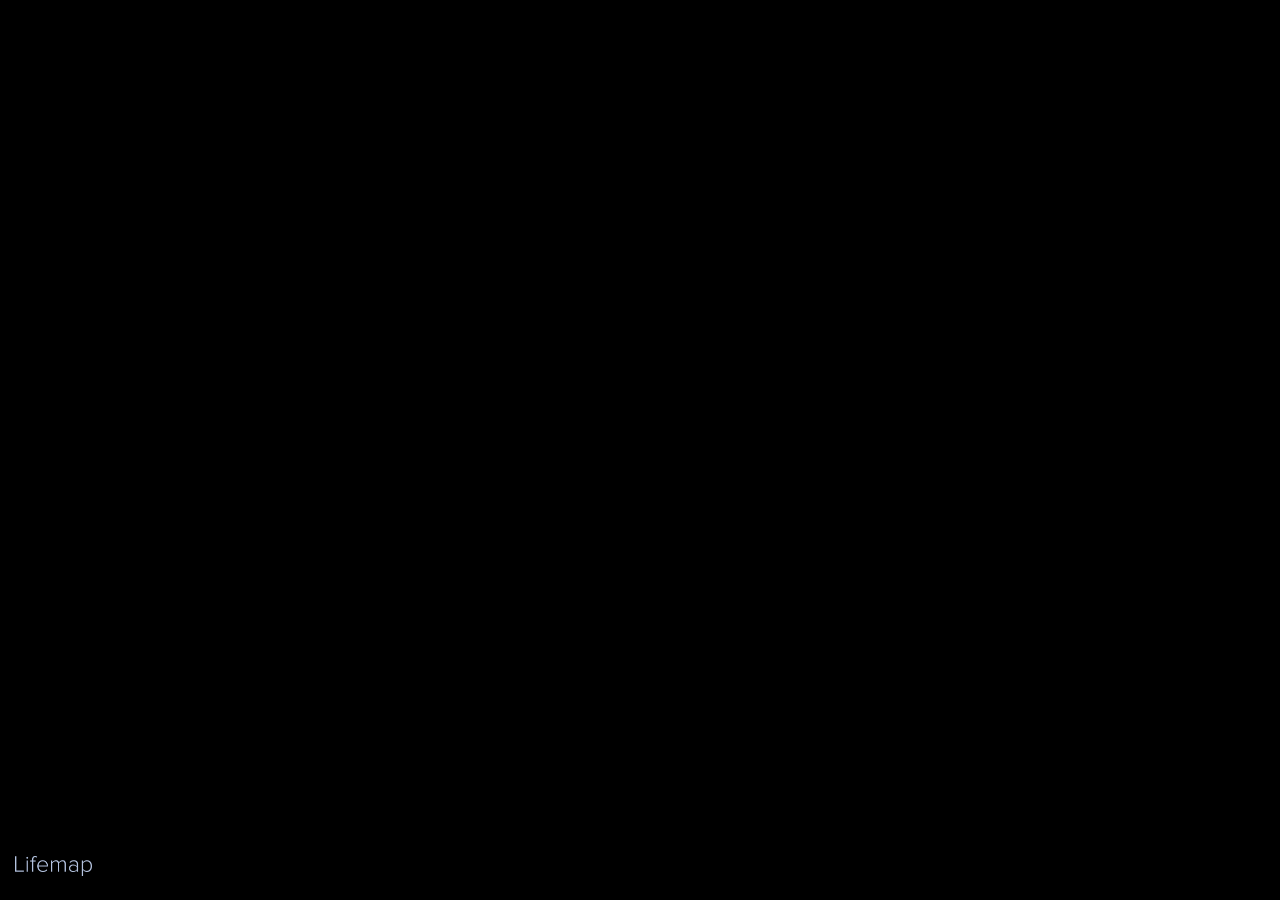
==== commit ddb6ba28: "modif" ====
--- a/index.html
+++ b/index.html
@@ -13,37 +13,25 @@
  		<script type="text/javascript" src="js/lifemap/action.js"></script>
  		<!-- lifemap style -->
  		<link rel="stylesheet" href="css/lifemap.css">
-		<!-- jQuery v. 1.12.1 -->
-		<script src="js/jquery/jquery.js"></script>
-		<!-- jquery for searchbar -->
-		<link rel="stylesheet" href="js/searchbar/jquery-ui.css">
-		<script src="js/searchbar/jquery-ui.js"></script>
 	</head>
-
-
-	<body onload="onLoad()" id="body" style="background:black;">
-		<!-- DEBUG MODE -->
-		<div id="debug-mode"></div>
-		<!-- SEARCHBAR -->
-		<div id="searchbar"></div>
+	<body onload="onLoad()" style="background:black;">
 		<!--MAP-->
-		<div id="map" style="height:100%; z-index:0;"></div>
+		<div id="map" style="height:100%; z-index:0;">
+		</div>
 		<!--LOGO-->
 		<div class="bottomleft">
 			<img src="img/LMtext1.png" height="20px">
 		</div>
-		<!--MODAL DIV THAT WILL CONTAIN THE DESCRIPTION OF THE SPECIES + PICTURES-->
-		<div id="myModal" class="modal" role="dialog"></div>
 
 		<!-- SCRIPTS -->
+		<!-- jQuery (necessary for Bootstrap's JavaScript plugins) -->
+		<script src="js/jquery/jquery.min.js"></script>
 		<!-- Include leaflet -->
 		<script src="js/leaflet/leaflet.js"></script>
-		<!-- Lifemap scripts for map stuff -->
+		<!-- Lifemzap scripts -->
 		<script src="js/lifemap/mapcontrol.js"></script>
-		<!-- Lifemap scripts for tree stuff-->
+		<!-- Lifemzap scripts -->
 		<script src="js/lifemap/treefunctions.js"></script>
-		<!-- Lifemap scripts for page stuff-->
-		<script src="js/lifemap/pagefunctions.js"></script>
 
 	</body>
 </html>
--- a/css/lifemap.css
+++ b/css/lifemap.css
@@ -2,184 +2,10 @@
         height:100%;
         margin: 0px;
 }
-
 .bottomleft {
 	background-color: transparent;
 	position:absolute;
 	border:0px;
 	bottom:20px;
 	left:15px;
-}
-
-/* SEARCHBAR */
-.container-fluid {
-	padding-right: 15px;
-	padding-left: 15px;
-	margin-right: auto;
-	margin-left: auto;
-}
-
-img.center {
-	display: block;
-	margin: 0 auto;
-	padding-bottom: 20px;
-	padding-top: 10px;
-	cursor:help;
-}
-
-#debug-mode{
-	float: left;
-	width: 15%;
-	height: 100%;
-	color: green;
-}
-
-#searchbar {
-	float: right;
-	width: 15%;
-	height: 100%;
-	background-color: snow;
-}
-
-/* AUTOCOMPLETE WIDGET */
-.ui-autocomplete{
-	max-height: 200px;
-	overflow-y: auto;
-	/* prevent horizontal scrollbar */
-	overflow-x: hidden;
-	/* add padding to account for vertical scrollbar */
-	padding-right: 20px;
-}
-
-.ui-autocomplete.ui-widget {
-	font-family: Verdana,Arial,sans-serif;
-	font-size: 11px;
-}
-
-.bold-text {
-    font-weight: bold;
-}
-
-/* MODAL */
-.modal {
-	display: none; /* Hidden by default */
-	position: fixed; /* Stay in place */
-	z-index: 1; /* Sit on top */
-	padding-top: 10px; /* Location of the box */
-	padding-bottom: 10px; /* Location of the box */
-	left: 0;
-	top: 0;
-	width: 100%; /* Full width */
-	height: 100%; /* Full height */
-	overflow: auto; /* Enable scroll if needed */
-	/* overflow-y: auto; */
-	/* overflow-x: hidden; */
-	background-color: rgb(0,0,0); /* Fallback color */
-	background-color: rgba(0,0,0,0.4); /* Black w/ opacity */
-  }
-  
-  /* Modal Content */
-  .modal-content {
-	position: relative;
-	background-color: #fefefe;
-	margin: auto;
-	padding: 0;
-	border: 1px solid #888;
-	width: 50%;
-	height: auto;
-	box-shadow: 0 4px 8px 0 rgba(0,0,0,0.2),0 6px 20px 0 rgba(0,0,0,0.19);
-	-webkit-animation-name: animatetop;
-	-webkit-animation-duration: 0.4s;
-	animation-name: animatetop;
-	animation-duration: 0.4s
-  }
-  
-  /* Add Animation */
-  @-webkit-keyframes animatetop {
-	from {top:-300px; opacity:0} 
-	to {top:0; opacity:1}
-  }
-  
-  @keyframes animatetop {
-	from {top:-300px; opacity:0}
-	to {top:0; opacity:1}
-  }
-  
-  /* The Close Button */
-  .close {
-	color: rgb(107, 107, 107);
-	float: right;
-	font-size: 24px;
-	font-weight: bold;
-  }
-  
-  .close:hover,
-  .close:focus {
-	color: #000;
-	text-decoration: none;
-	cursor: pointer;
-  }
-  
-  .modal-header {
-	padding: 2px 16px;
-	height: 20px;
-	color: white;
-  }
-  
-.modalbody{
-	width: auto;
-	height: auto;
-	padding: 2px 16px;
-	overflow: hidden;
-}
-  
-.modal-footer {
-	padding: 2px 16px;
-	height: 30px;
-	color: white;
-}
-
-span.scinameItalic2 {
-	font-style: italic;
-	font-size:medium;
-	color: #505050 ;	
-}
-
-span.sciname2 {
-	font-size:medium;
-	color: #505050;
-}
-
-span.commonname2 {
-	color: #505050 ;
-	font-size:medium;	
-}
-
-span.rank2 {
-	text-transform: uppercase;
-	font-weight: bolder;
-	font-size:small;
-	color: #989898 ;	
-}
-
-#modalbody-text {
-	float: left;
-	text-align: justify;
-	font-size: 16px;
-	margin: 2px;
-	width: 100%;
-}
-
-#modalbody-pict {
-	float: right;
-	width: auto;
-	margin: 5px;
-}
-
-#wiki-image {float: right;}
-
-.close-button-footer {
-	position: relative;
-	height: 25px;
-	margin: auto;
 }
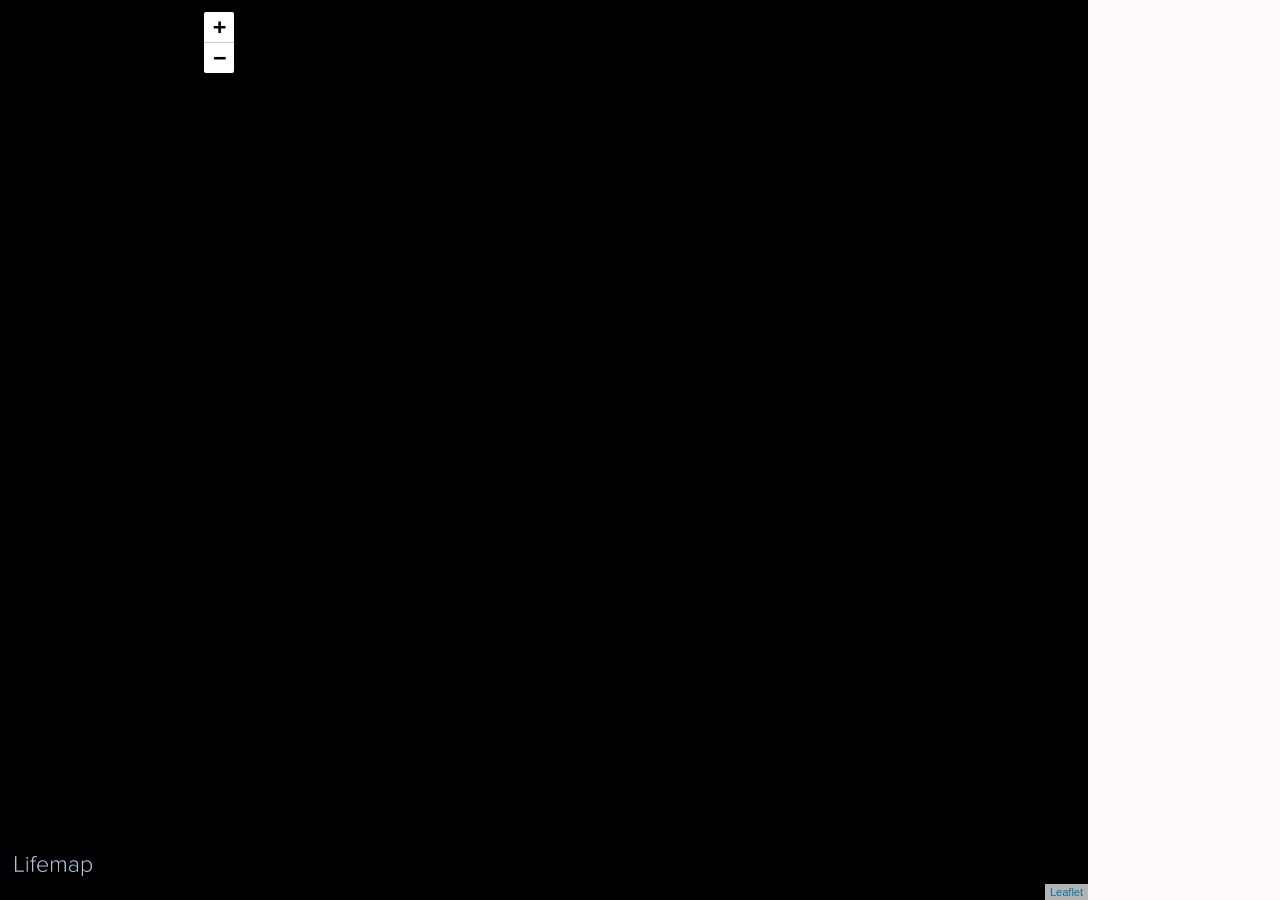
==== commit 9bb0dc4d: "modif" ====
--- a/index.html
+++ b/index.html
@@ -13,25 +13,37 @@
  		<script type="text/javascript" src="js/lifemap/action.js"></script>
  		<!-- lifemap style -->
  		<link rel="stylesheet" href="css/lifemap.css">
+		<!-- jQuery v. 1.12.1 -->
+		<script src="js/jquery/jquery.js"></script>
+		<!-- jquery for searchbar -->
+		<link rel="stylesheet" href="js/searchbar/jquery-ui.css">
+		<script src="js/searchbar/jquery-ui.js"></script>
 	</head>
-	<body onload="onLoad()" style="background:black;">
+
+
+	<body onload="onLoad()" id="body" style="background:black;">
+		<!-- DEBUG MODE -->
+		<div id="debug-mode"></div>
+		<!-- SEARCHBAR -->
+		<div id="searchbar"></div>
 		<!--MAP-->
-		<div id="map" style="height:100%; z-index:0;">
-		</div>
+		<div id="map" style="height:100%; z-index:0;"></div>
 		<!--LOGO-->
 		<div class="bottomleft">
 			<img src="img/LMtext1.png" height="20px">
 		</div>
+		<!--MODAL DIV THAT WILL CONTAIN THE DESCRIPTION OF THE SPECIES + PICTURES-->
+		<div id="myModal" class="modal" role="dialog"></div>
 
 		<!-- SCRIPTS -->
-		<!-- jQuery (necessary for Bootstrap's JavaScript plugins) -->
-		<script src="js/jquery/jquery.min.js"></script>
 		<!-- Include leaflet -->
 		<script src="js/leaflet/leaflet.js"></script>
-		<!-- Lifemzap scripts -->
+		<!-- Lifemap scripts for map stuff -->
 		<script src="js/lifemap/mapcontrol.js"></script>
-		<!-- Lifemzap scripts -->
+		<!-- Lifemap scripts for tree stuff-->
 		<script src="js/lifemap/treefunctions.js"></script>
+		<!-- Lifemap scripts for page stuff-->
+		<script src="js/lifemap/pagefunctions.js"></script>
 
 	</body>
 </html>
--- a/css/lifemap.css
+++ b/css/lifemap.css
@@ -2,10 +2,184 @@
         height:100%;
         margin: 0px;
 }
+
 .bottomleft {
 	background-color: transparent;
 	position:absolute;
 	border:0px;
 	bottom:20px;
 	left:15px;
+}
+
+/* SEARCHBAR */
+.container-fluid {
+	padding-right: 15px;
+	padding-left: 15px;
+	margin-right: auto;
+	margin-left: auto;
+}
+
+img.center {
+	display: block;
+	margin: 0 auto;
+	padding-bottom: 20px;
+	padding-top: 10px;
+	cursor:help;
+}
+
+#debug-mode{
+	float: left;
+	width: 15%;
+	height: 100%;
+	color: green;
+}
+
+#searchbar {
+	float: right;
+	width: 15%;
+	height: 100%;
+	background-color: snow;
+}
+
+/* AUTOCOMPLETE WIDGET */
+.ui-autocomplete{
+	max-height: 200px;
+	overflow-y: auto;
+	/* prevent horizontal scrollbar */
+	overflow-x: hidden;
+	/* add padding to account for vertical scrollbar */
+	padding-right: 20px;
+}
+
+.ui-autocomplete.ui-widget {
+	font-family: Verdana,Arial,sans-serif;
+	font-size: 11px;
+}
+
+.bold-text {
+    font-weight: bold;
+}
+
+/* MODAL */
+.modal {
+	display: none; /* Hidden by default */
+	position: fixed; /* Stay in place */
+	z-index: 1; /* Sit on top */
+	padding-top: 10px; /* Location of the box */
+	padding-bottom: 10px; /* Location of the box */
+	left: 0;
+	top: 0;
+	width: 100%; /* Full width */
+	height: 100%; /* Full height */
+	overflow: auto; /* Enable scroll if needed */
+	/* overflow-y: auto; */
+	/* overflow-x: hidden; */
+	background-color: rgb(0,0,0); /* Fallback color */
+	background-color: rgba(0,0,0,0.4); /* Black w/ opacity */
+  }
+  
+  /* Modal Content */
+  .modal-content {
+	position: relative;
+	background-color: #fefefe;
+	margin: auto;
+	padding: 0;
+	border: 1px solid #888;
+	width: 50%;
+	height: auto;
+	box-shadow: 0 4px 8px 0 rgba(0,0,0,0.2),0 6px 20px 0 rgba(0,0,0,0.19);
+	-webkit-animation-name: animatetop;
+	-webkit-animation-duration: 0.4s;
+	animation-name: animatetop;
+	animation-duration: 0.4s
+  }
+  
+  /* Add Animation */
+  @-webkit-keyframes animatetop {
+	from {top:-300px; opacity:0} 
+	to {top:0; opacity:1}
+  }
+  
+  @keyframes animatetop {
+	from {top:-300px; opacity:0}
+	to {top:0; opacity:1}
+  }
+  
+  /* The Close Button */
+  .close {
+	color: rgb(107, 107, 107);
+	float: right;
+	font-size: 24px;
+	font-weight: bold;
+  }
+  
+  .close:hover,
+  .close:focus {
+	color: #000;
+	text-decoration: none;
+	cursor: pointer;
+  }
+  
+  .modal-header {
+	padding: 2px 16px;
+	height: 20px;
+	color: white;
+  }
+  
+.modalbody{
+	width: auto;
+	height: auto;
+	padding: 2px 16px;
+	overflow: hidden;
+}
+  
+.modal-footer {
+	padding: 2px 16px;
+	height: 30px;
+	color: white;
+}
+
+span.scinameItalic2 {
+	font-style: italic;
+	font-size:medium;
+	color: #505050 ;	
+}
+
+span.sciname2 {
+	font-size:medium;
+	color: #505050;
+}
+
+span.commonname2 {
+	color: #505050 ;
+	font-size:medium;	
+}
+
+span.rank2 {
+	text-transform: uppercase;
+	font-weight: bolder;
+	font-size:small;
+	color: #989898 ;	
+}
+
+#modalbody-text {
+	float: left;
+	text-align: justify;
+	font-size: 16px;
+	margin: 2px;
+	width: 100%;
+}
+
+#modalbody-pict {
+	float: right;
+	width: auto;
+	margin: 5px;
+}
+
+#wiki-image {float: right;}
+
+.close-button-footer {
+	position: relative;
+	height: 25px;
+	margin: auto;
 }
